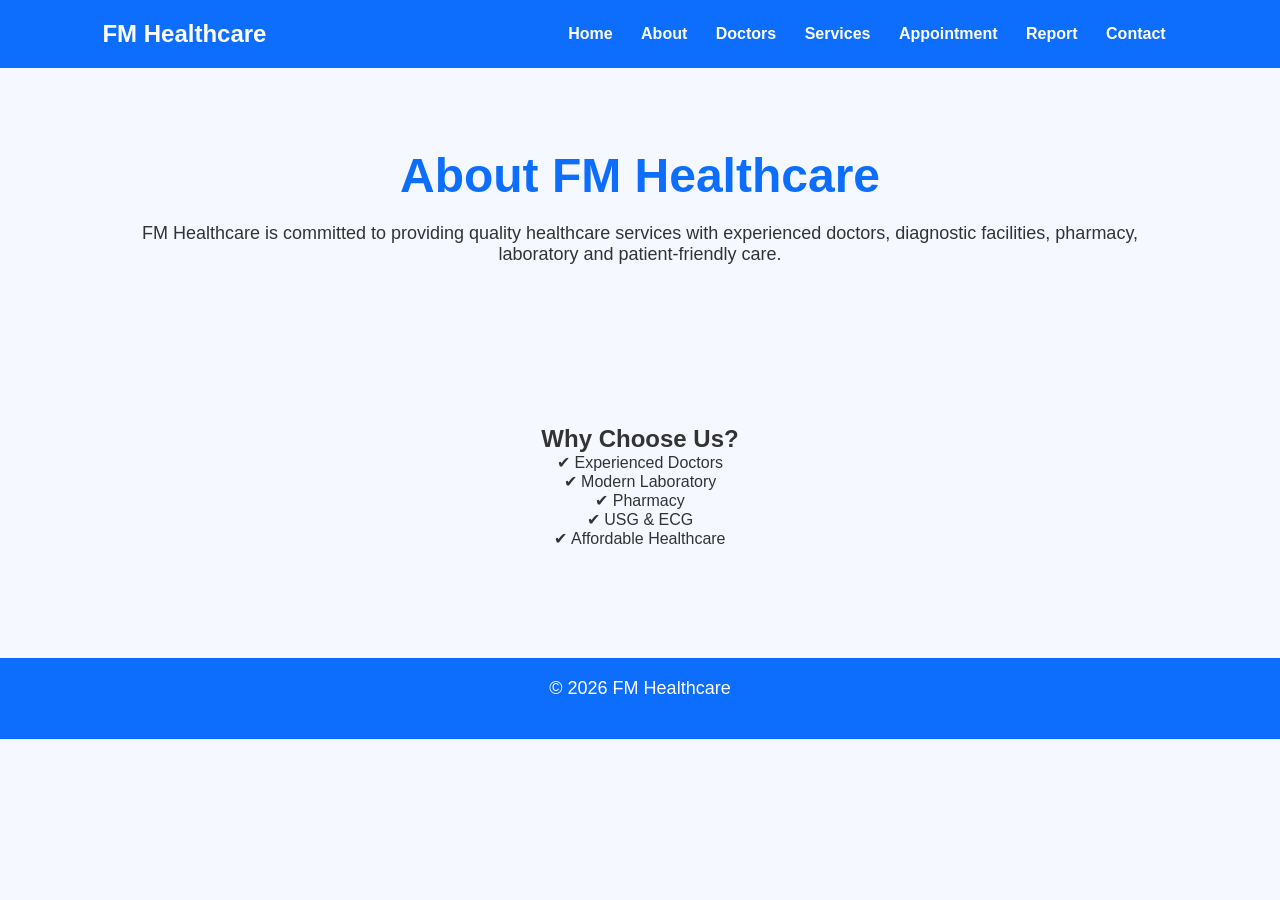
==== about.html @ b5ccc33e "Create about.html" ====
<!DOCTYPE html>
<html lang="en">
<head>
<meta charset="UTF-8">
<meta name="viewport" content="width=device-width, initial-scale=1.0">
<title>About - FM Healthcare</title>
<link rel="stylesheet" href="style.css">
</head>

<body>

<header class="header">
<h2>FM Healthcare</h2>

<nav>
<a href="index.html">Home</a>
<a href="about.html">About</a>
<a href="doctors.html">Doctors</a>
<a href="services.html">Services</a>
<a href="appointment.html">Appointment</a>
<a href="report.html">Report</a>
<a href="contact.html">Contact</a>
</nav>
</header>

<section class="hero">

<h1>About FM Healthcare</h1>

<p>
FM Healthcare is committed to providing quality healthcare services with experienced doctors, diagnostic facilities, pharmacy, laboratory and patient-friendly care.
</p>

</section>

<section class="services">

<h2>Why Choose Us?</h2>

<div class="service-box">
✔ Experienced Doctors
</div>

<div class="service-box">
✔ Modern Laboratory
</div>

<div class="service-box">
✔ Pharmacy
</div>

<div class="service-box">
✔ USG & ECG
</div>

<div class="service-box">
✔ Affordable Healthcare
</div>

</section>

<footer>

<p>© 2026 FM Healthcare</p>

</footer>

</body>
</html>
---- style.css ----
*{
margin:0;
padding:0;
box-sizing:border-box;
font-family:'Poppins',sans-serif;
}

body{
background:#f5f9ff;
color:#333;
}

header{
display:flex;
justify-content:space-between;
align-items:center;
padding:20px 8%;
background:#0d6efd;
color:#fff;
}

nav a{
color:#fff;
text-decoration:none;
margin:0 12px;
font-weight:600;
}

section{
padding:80px 8%;
text-align:center;
}

h1{
font-size:48px;
color:#0d6efd;
margin-bottom:20px;
}

p{
font-size:18px;
margin-bottom:20px;
}

button{
background:#0d6efd;
color:white;
border:none;
padding:12px 25px;
margin:10px;
border-radius:8px;
cursor:pointer;
font-size:16px;
}

button:hover{
background:#084298;
}

footer{
background:#0d6efd;
color:white;
text-align:center;
padding:20px;
margin-top:50px;
}

@media(max-width:768px){

header{
flex-direction:column;
}

nav{
margin-top:15px;
}

nav a{
display:block;
margin:10px 0;
}

h1{
font-size:32px;
}

}
.services,
.doctors{
    padding:60px 8%;
    text-align:center;
}

.card{
    background:#fff;
    padding:20px;
    margin:20px auto;
    max-width:350px;
    border-radius:12px;
    box-shadow:0 5px 15px rgba(0,0,0,.1);
}

.card h3{
    color:#0d6efd;
    margin-bottom:10px;
}
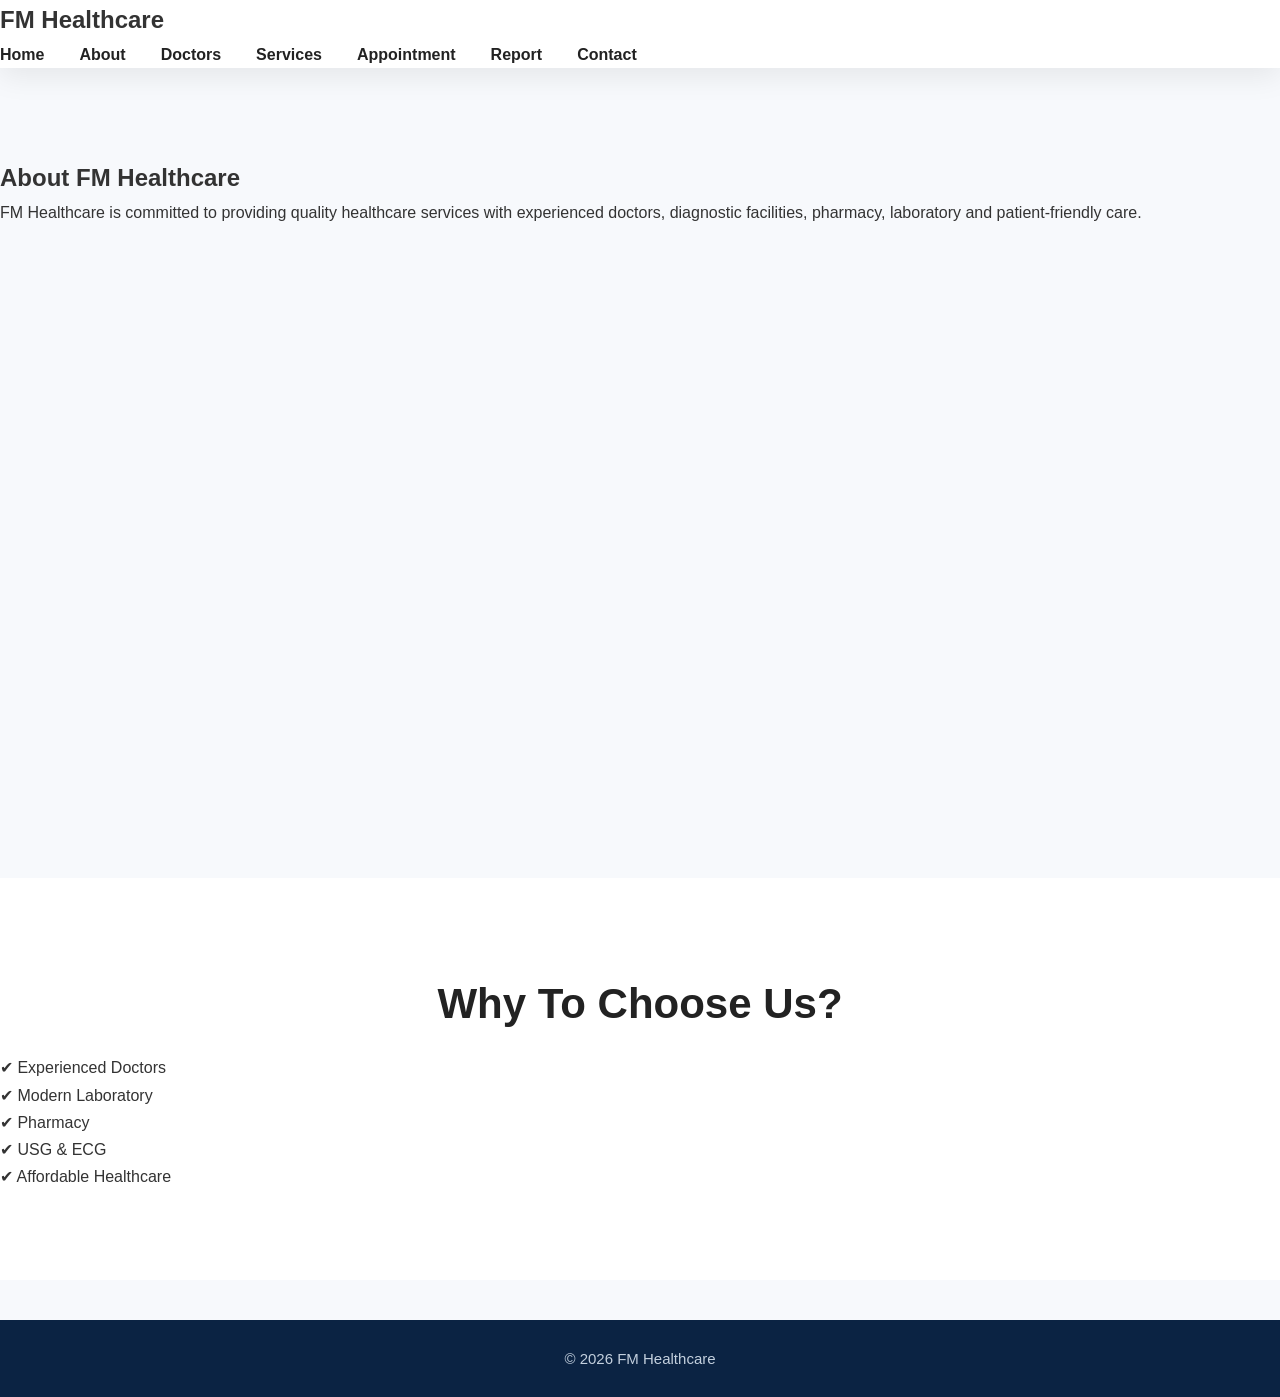
==== commit 3b7219eb: "Update about.html" ====
--- a/about.html
+++ b/about.html
@@ -35,7 +35,7 @@
 
 <section class="services">
 
-<h2>Why Choose Us?</h2>
+<h2>Why To Choose Us?</h2>
 
 <div class="service-box">
 ✔ Experienced Doctors
--- a/style.css
+++ b/style.css
@@ -1,106 +1,1568 @@
+/*=========================================
+  FM HEALTHCARE WEBSITE V3.0
+=========================================*/
+
 *{
 margin:0;
 padding:0;
 box-sizing:border-box;
+}
+
+html{
+scroll-behavior:smooth;
+}
+
+body{
 font-family:'Poppins',sans-serif;
-}
-
-body{
-background:#f5f9ff;
+background:#f7f9fc;
 color:#333;
-}
-
-header{
+line-height:1.7;
+overflow-x:hidden;
+}
+
+img{
+max-width:100%;
+display:block;
+}
+
+a{
+text-decoration:none;
+}
+
+ul{
+list-style:none;
+}
+
+.container{
+width:90%;
+max-width:1280px;
+margin:auto;
+}
+
+/*=========================================
+TOP BAR
+=========================================*/
+
+.top-bar{
+
+background:#0B4EA2;
+color:#fff;
+font-size:14px;
+padding:10px 0;
+
+}
+
+.top-bar .container{
+
 display:flex;
 justify-content:space-between;
 align-items:center;
-padding:20px 8%;
-background:#0d6efd;
+flex-wrap:wrap;
+
+}
+
+.top-left,
+.top-right{
+
+display:flex;
+gap:25px;
+align-items:center;
+
+}
+
+.top-bar i{
+
+margin-right:8px;
+
+}
+
+/*=========================================
+HEADER
+=========================================*/
+
+header{
+
+position:sticky;
+top:0;
+left:0;
+z-index:999;
+
+background:#ffffff;
+
+box-shadow:0 8px 30px rgba(0,0,0,.08);
+
+}
+
+.navbar{
+
+height:90px;
+
+display:flex;
+
+align-items:center;
+
+justify-content:space-between;
+
+}
+
+.logo{
+
+display:flex;
+
+align-items:center;
+
+gap:15px;
+
+}
+
+.logo img{
+
+width:70px;
+
+height:70px;
+
+object-fit:contain;
+
+}
+
+.logo h2{
+
+font-size:34px;
+
+font-weight:800;
+
+letter-spacing:1px;
+
+}
+
+.logo p{
+
+font-size:13px;
+
+color:#666;
+
+margin-top:4px;
+
+}
+
+.blue{
+
+color:#0B4EA2;
+
+}
+
+.green{
+
+color:#2E8B57;
+
+}
+
+/*=========================================
+MENU
+=========================================*/
+
+nav{
+
+display:flex;
+
+gap:35px;
+
+}
+
+nav a{
+
+font-size:16px;
+
+font-weight:600;
+
+color:#222;
+
+transition:.35s;
+
+position:relative;
+
+}
+
+nav a:hover{
+
+color:#0B4EA2;
+
+}
+
+nav a::after{
+
+content:"";
+
+position:absolute;
+
+left:0;
+
+bottom:-8px;
+
+width:0;
+
+height:3px;
+
+background:#2E8B57;
+
+transition:.35s;
+
+border-radius:10px;
+
+}
+
+nav a:hover::after{
+
+width:100%;
+
+}
+
+/*=========================================
+CALL BUTTON
+=========================================*/
+
+.call-btn{
+
+background:#2E8B57;
+
+padding:14px 24px;
+
+border-radius:50px;
+
 color:#fff;
-}
-
-nav a{
+
+font-weight:600;
+
+transition:.35s;
+
+}
+
+.call-btn:hover{
+
+background:#0B4EA2;
+
+transform:translateY(-2px);
+
+}
+
+/*=========================================
+HERO
+=========================================*/
+
+.hero{
+
+position:relative;
+
+height:90vh;
+
+min-height:720px;
+
+overflow:hidden;
+
+}
+
+.hero-banner{
+
+position:absolute;
+
+width:100%;
+
+height:100%;
+
+object-fit:cover;
+
+object-position:center;
+
+}
+
+.hero-overlay{
+
+position:absolute;
+
+inset:0;
+
+background:linear-gradient(to right,
+
+rgba(255,255,255,.90),
+
+rgba(255,255,255,.45),
+
+rgba(255,255,255,.10));
+
+}
+
+.hero-content{
+
+position:absolute;
+
+top:50%;
+
+left:8%;
+
+transform:translateY(-50%);
+
+max-width:620px;
+
+z-index:5;
+
+}
+
+.hero-content h1{
+
+font-size:72px;
+
+font-weight:800;
+
+line-height:1;
+
+margin-bottom:20px;
+
+}
+
+.hero-content h3{
+
+font-size:28px;
+
+color:#0B4EA2;
+
+margin-bottom:15px;
+
+}
+
+.hero-content p{
+
+font-size:18px;
+
+margin-bottom:35px;
+
+color:#444;
+
+}
+/*=========================================
+HERO BUTTONS
+=========================================*/
+
+.hero-buttons{
+display:flex;
+gap:20px;
+margin-top:35px;
+flex-wrap:wrap;
+}
+
+.btn-primary,
+.btn-secondary{
+
+display:inline-flex;
+align-items:center;
+justify-content:center;
+
+padding:15px 32px;
+
+border-radius:50px;
+
+font-size:16px;
+
+font-weight:600;
+
+transition:.35s;
+
+}
+
+.btn-primary{
+
+background:#0B4EA2;
+
 color:#fff;
-text-decoration:none;
-margin:0 12px;
-font-weight:600;
-}
+
+box-shadow:0 10px 30px rgba(11,78,162,.25);
+
+}
+
+.btn-primary:hover{
+
+background:#084298;
+
+transform:translateY(-3px);
+
+}
+
+.btn-secondary{
+
+background:#2E8B57;
+
+color:#fff;
+
+box-shadow:0 10px 30px rgba(46,139,87,.25);
+
+}
+
+.btn-secondary:hover{
+
+background:#227046;
+
+transform:translateY(-3px);
+
+}
+
+/*=========================================
+SECTION COMMON
+=========================================*/
 
 section{
-padding:80px 8%;
+
+padding:90px 0;
+
+}
+
+.section-tag{
+
+display:inline-block;
+
+background:#EAF4FF;
+
+color:#0B4EA2;
+
+padding:8px 18px;
+
+border-radius:50px;
+
+font-size:14px;
+
+font-weight:700;
+
+letter-spacing:1px;
+
+margin-bottom:18px;
+
+}
+
+section h2{
+
+font-size:42px;
+
+font-weight:700;
+
+margin-bottom:25px;
+
+color:#222;
+
+}
+
+/*=========================================
+QUICK ACTION
+=========================================*/
+
+.quick-actions{
+
+margin-top:-70px;
+
+position:relative;
+
+z-index:20;
+
+}
+
+.quick-actions .container{
+
+display:grid;
+
+grid-template-columns:repeat(4,1fr);
+
+gap:25px;
+
+}
+
+.action-card{
+
+background:#fff;
+
+padding:35px 25px;
+
+border-radius:20px;
+
 text-align:center;
-}
-
-h1{
-font-size:48px;
-color:#0d6efd;
+
+box-shadow:0 15px 40px rgba(0,0,0,.08);
+
+transition:.35s;
+
+color:#333;
+
+}
+
+.action-card:hover{
+
+transform:translateY(-8px);
+
+box-shadow:0 25px 50px rgba(0,0,0,.15);
+
+}
+
+.action-card i{
+
+font-size:42px;
+
+color:#0B4EA2;
+
+margin-bottom:18px;
+
+}
+
+.action-card h3{
+
+font-size:22px;
+
+margin-bottom:10px;
+
+}
+
+.action-card p{
+
+color:#666;
+
+}
+
+/*=========================================
+ABOUT
+=========================================*/
+
+.about-grid{
+
+display:grid;
+
+grid-template-columns:1fr 1fr;
+
+gap:60px;
+
+align-items:center;
+
+}
+
+.about-image img{
+
+border-radius:25px;
+
+box-shadow:0 15px 40px rgba(0,0,0,.12);
+
+}
+
+.about-content p{
+
+font-size:17px;
+
+margin-bottom:18px;
+
+color:#555;
+
+}
+
+.about-content ul{
+
+margin:25px 0;
+
+}
+
+.about-content li{
+
+margin-bottom:12px;
+
+font-weight:500;
+
+}
+
+/*=========================================
+WHY CHOOSE US
+=========================================*/
+
+.why-us{
+
+background:#F4F9FF;
+
+}
+
+.why-us h2{
+
+text-align:center;
+
+margin-bottom:50px;
+
+}
+
+.why-grid{
+
+display:grid;
+
+grid-template-columns:repeat(4,1fr);
+
+gap:30px;
+
+}
+
+.why-card{
+
+background:#fff;
+
+padding:35px 25px;
+
+border-radius:20px;
+
+text-align:center;
+
+box-shadow:0 12px 35px rgba(0,0,0,.08);
+
+transition:.35s;
+
+}
+
+.why-card:hover{
+
+transform:translateY(-8px);
+
+}
+
+.why-card i{
+
+font-size:45px;
+
+color:#2E8B57;
+
+margin-bottom:18px;
+
+}
+
+.why-card h3{
+
+font-size:22px;
+
+margin-bottom:15px;
+
+}
+
+.why-card p{
+
+color:#666;
+
+}
+/*=========================================
+SERVICES
+=========================================*/
+
+.services{
+background:#fff;
+}
+
+.services h2{
+text-align:center;
+margin-bottom:15px;
+}
+
+.services .section-tag{
+display:block;
+width:fit-content;
+margin:0 auto 15px;
+}
+
+.services-grid{
+display:grid;
+grid-template-columns:repeat(3,1fr);
+gap:30px;
+margin-top:50px;
+}
+
+.service-card{
+background:#fff;
+padding:35px 25px;
+border-radius:20px;
+text-align:center;
+box-shadow:0 10px 30px rgba(0,0,0,.08);
+transition:.35s;
+}
+
+.service-card:hover{
+transform:translateY(-8px);
+box-shadow:0 20px 45px rgba(0,0,0,.12);
+}
+
+.service-card i{
+font-size:50px;
+color:#0B4EA2;
 margin-bottom:20px;
 }
 
-p{
+.service-card h3{
+font-size:24px;
+margin-bottom:15px;
+color:#222;
+}
+
+.service-card p{
+color:#666;
+font-size:16px;
+}
+
+/*=========================================
+FEATURED DOCTORS
+=========================================*/
+
+.featured-doctors{
+background:#F7F9FC;
+}
+
+.featured-doctors h2{
+text-align:center;
+margin-bottom:15px;
+}
+
+.featured-doctors .section-tag{
+display:block;
+width:fit-content;
+margin:0 auto 15px;
+}
+
+.doctor-grid{
+display:grid;
+grid-template-columns:repeat(3,1fr);
+gap:35px;
+margin-top:50px;
+}
+
+.doctor-card{
+background:#fff;
+border-radius:22px;
+overflow:hidden;
+box-shadow:0 12px 35px rgba(0,0,0,.08);
+transition:.35s;
+text-align:center;
+padding-bottom:30px;
+}
+
+.doctor-card:hover{
+transform:translateY(-8px);
+}
+
+.doctor-card img{
+width:100%;
+height:380px;
+object-fit:cover;
+object-position:top;
+background:#eef3f8;
+}
+
+.doctor-card h3{
+margin-top:25px;
+font-size:24px;
+color:#0B4EA2;
+}
+
+.doctor-card h4{
+margin:10px 0;
+color:#2E8B57;
 font-size:18px;
+}
+
+.doctor-card p{
+padding:0 20px;
+color:#666;
+}
+
+.center-btn{
+text-align:center;
+margin-top:45px;
+}
+
+/*=========================================
+GALLERY
+=========================================*/
+
+.gallery{
+background:#fff;
+}
+
+.gallery h2{
+text-align:center;
+}
+
+.gallery .section-tag{
+display:block;
+width:fit-content;
+margin:0 auto 15px;
+}
+
+.gallery-grid{
+display:grid;
+grid-template-columns:repeat(3,1fr);
+gap:20px;
+margin-top:50px;
+}
+
+.gallery-grid img{
+width:100%;
+height:260px;
+object-fit:cover;
+border-radius:18px;
+transition:.35s;
+cursor:pointer;
+}
+
+.gallery-grid img:hover{
+transform:scale(1.04);
+}
+
+/*=========================================
+CONTACT
+=========================================*/
+
+.contact{
+background:#F4F9FF;
+}
+
+.contact .container{
+display:grid;
+grid-template-columns:1fr 1fr;
+gap:60px;
+align-items:center;
+}
+
+.contact-box{
+display:flex;
+align-items:flex-start;
+gap:18px;
+margin:25px 0;
+}
+
+.contact-box i{
+font-size:28px;
+color:#0B4EA2;
+margin-top:4px;
+}
+
+.contact-right iframe{
+width:100%;
+height:450px;
+border:none;
+border-radius:20px;
+box-shadow:0 10px 30px rgba(0,0,0,.08);
+}
+/*=========================================
+FOOTER
+=========================================*/
+
+footer{
+background:#0B2341;
+color:#fff;
+padding:70px 0 20px;
+}
+
+.footer-grid{
+display:grid;
+grid-template-columns:2fr 1fr 1fr 1.5fr;
+gap:40px;
+}
+
+.footer-logo{
+width:80px;
+margin-bottom:15px;
+}
+
+footer h3{
+font-size:32px;
+margin-bottom:15px;
+}
+
+footer h4{
+font-size:22px;
 margin-bottom:20px;
-}
-
-button{
-background:#0d6efd;
-color:white;
-border:none;
-padding:12px 25px;
-margin:10px;
-border-radius:8px;
-cursor:pointer;
+color:#fff;
+}
+
+footer p{
+color:#d8e3ef;
+margin-bottom:10px;
+line-height:1.8;
+}
+
+footer ul{
+padding:0;
+}
+
+footer ul li{
+margin-bottom:12px;
+}
+
+footer ul li a{
+color:#d8e3ef;
+transition:.3s;
+}
+
+footer ul li a:hover{
+color:#2E8B57;
+padding-left:6px;
+}
+
+.copyright{
+margin-top:50px;
+padding-top:20px;
+border-top:1px solid rgba(255,255,255,.15);
+text-align:center;
+font-size:15px;
+color:#cdd7e3;
+}
+
+/*=========================================
+RESPONSIVE
+=========================================*/
+
+@media (max-width:1100px){
+
+nav{
+gap:18px;
+}
+
+.hero-content h1{
+font-size:58px;
+}
+
+.quick-actions .container,
+.why-grid,
+.services-grid,
+.doctor-grid,
+.gallery-grid{
+grid-template-columns:repeat(2,1fr);
+}
+
+.about-grid,
+.contact .container,
+.footer-grid{
+grid-template-columns:1fr;
+}
+
+}
+
+@media (max-width:768px){
+
+.top-bar{
+display:none;
+}
+
+.navbar{
+height:auto;
+padding:15px 0;
+flex-direction:column;
+gap:20px;
+}
+
+nav{
+flex-wrap:wrap;
+justify-content:center;
+}
+
+.logo{
+flex-direction:column;
+text-align:center;
+}
+
+.logo h2{
+font-size:28px;
+}
+
+.hero{
+height:700px;
+}
+
+.hero-content{
+left:20px;
+right:20px;
+max-width:100%;
+}
+
+.hero-content h1{
+font-size:42px;
+}
+
+.hero-content h3{
+font-size:22px;
+}
+
+.hero-content p{
 font-size:16px;
 }
 
-button:hover{
-background:#084298;
+.hero-buttons{
+flex-direction:column;
+}
+
+.btn-primary,
+.btn-secondary{
+width:100%;
+}
+
+.quick-actions{
+margin-top:30px;
+}
+
+.quick-actions .container,
+.why-grid,
+.services-grid,
+.doctor-grid,
+.gallery-grid{
+grid-template-columns:1fr;
+}
+
+section{
+padding:70px 0;
+}
+
+section h2{
+font-size:30px;
+}
+
+.doctor-card img{
+height:340px;
+}
+
+.contact-right iframe{
+height:320px;
 }
 
 footer{
-background:#0d6efd;
-color:white;
 text-align:center;
-padding:20px;
-margin-top:50px;
+}
+
+.footer-logo{
+margin:auto auto 20px;
+}
+
+}
+
+@media (max-width:480px){
+
+.hero-content h1{
+font-size:36px;
+}
+
+.hero-content h3{
+font-size:18px;
+}
+
+.call-btn{
+width:100%;
+text-align:center;
+}
+
+}
+
+/*=========================================
+SMOOTH EFFECTS
+=========================================*/
+
+.action-card,
+.service-card,
+.doctor-card,
+.why-card,
+.gallery-grid img,
+.btn-primary,
+.btn-secondary{
+transition:all .35s ease;
+}
+
+::selection{
+background:#0B4EA2;
+color:#fff;
+}
+/* ===================================================
+   TEST PRICE PAGE - PREMIUM V2
+=================================================== */
+
+.test-hero{
+    background:linear-gradient(135deg,#0B4EA2,#1B75D0,#2E8B57);
+    color:#fff;
+    padding:80px 20px;
+    text-align:center;
+}
+
+.test-hero h1{
+    font-size:48px;
+    font-weight:800;
+    margin-bottom:15px;
+}
+
+.test-hero p{
+    max-width:700px;
+    margin:0 auto 35px;
+    font-size:18px;
+    opacity:.95;
+    line-height:1.8;
+}
+
+.search-box{
+    max-width:700px;
+    margin:auto;
+    background:#fff;
+    border-radius:60px;
+    display:flex;
+    align-items:center;
+    padding:8px 25px;
+    box-shadow:0 15px 40px rgba(0,0,0,.15);
+}
+
+.search-box i{
+    color:#0B4EA2;
+    font-size:20px;
+    margin-right:15px;
+}
+
+.search-box input{
+    width:100%;
+    border:none;
+    outline:none;
+    font-size:17px;
+    padding:18px 5px;
+    font-family:Poppins,sans-serif;
+    background:transparent;
+}
+
+.test-info{
+    margin-top:-45px;
+    margin-bottom:60px;
+}
+
+.test-info .container{
+    display:grid;
+    grid-template-columns:repeat(4,1fr);
+    gap:25px;
+}
+
+.info-card{
+    background:#fff;
+    border-radius:18px;
+    text-align:center;
+    padding:30px 20px;
+    box-shadow:0 10px 35px rgba(0,0,0,.08);
+    transition:.3s;
+}
+
+.info-card:hover{
+    transform:translateY(-8px);
+}
+
+.info-card i{
+    font-size:42px;
+    color:#0B4EA2;
+    margin-bottom:18px;
+}
+
+.info-card h3{
+    font-size:30px;
+    color:#0B4EA2;
+    margin-bottom:8px;
+}
+
+.info-card p{
+    color:#666;
+    font-size:15px;
+}
+/* ==========================================
+   PREMIUM TABLE
+========================================== */
+
+.price-section{
+    padding:20px 0 70px;
+}
+
+.table-box{
+    background:#fff;
+    border-radius:20px;
+    overflow:hidden;
+    box-shadow:0 15px 40px rgba(0,0,0,.08);
+}
+
+#priceTable{
+    width:100%;
+    border-collapse:collapse;
+}
+
+#priceTable thead{
+    background:linear-gradient(90deg,#0B4EA2,#2E8B57);
+    color:#fff;
+}
+
+#priceTable th{
+    padding:20px;
+    text-align:left;
+    font-size:16px;
+    font-weight:700;
+    letter-spacing:.5px;
+}
+
+#priceTable td{
+    padding:18px 20px;
+    border-bottom:1px solid #edf2f7;
+    font-size:15px;
+}
+
+#priceTable tbody tr:nth-child(even){
+    background:#f8fbff;
+}
+
+#priceTable tbody tr:hover{
+    background:#eef8ff;
+    transition:.25s;
+}
+
+/* ==========================================
+   HOME COLLECTION
+========================================== */
+
+.home-collection{
+    padding:20px 0 70px;
+}
+
+.collection-card{
+    background:linear-gradient(135deg,#0B4EA2,#2E8B57);
+    color:#fff;
+    border-radius:20px;
+    padding:35px;
+    display:flex;
+    justify-content:space-between;
+    align-items:center;
+    gap:30px;
+}
+
+.collection-left{
+    display:flex;
+    align-items:center;
+    gap:20px;
+}
+
+.collection-left i{
+    font-size:55px;
+}
+
+.collection-left h2{
+    margin-bottom:10px;
+}
+
+.book-btn{
+    background:#fff;
+    color:#0B4EA2;
+    padding:15px 30px;
+    border-radius:50px;
+    font-weight:700;
+    text-decoration:none;
+    transition:.3s;
+}
+
+.book-btn:hover{
+    background:#f4f4f4;
+    transform:translateY(-3px);
+}
+
+/* ==========================================
+   DOWNLOAD
+========================================== */
+
+.download-price{
+    padding-bottom:70px;
+}
+
+.download-box{
+    background:#fff;
+    border-radius:20px;
+    text-align:center;
+    padding:50px 30px;
+    box-shadow:0 12px 35px rgba(0,0,0,.08);
+}
+
+.download-box h2{
+    color:#0B4EA2;
+    margin-bottom:15px;
+}
+
+.download-box p{
+    color:#666;
+    margin-bottom:30px;
+}
+
+.download-btn{
+    display:inline-block;
+    background:linear-gradient(90deg,#0B4EA2,#2E8B57);
+    color:#fff;
+    text-decoration:none;
+    padding:15px 35px;
+    border-radius:50px;
+    font-weight:700;
+    transition:.3s;
+}
+
+.download-btn:hover{
+    transform:translateY(-3px);
+    box-shadow:0 10px 25px rgba(0,0,0,.15);
+}
+/* ==========================================
+   FOOTER
+========================================== */
+
+footer{
+    background:#0b2343;
+    color:#fff;
+    text-align:center;
+    padding:25px 20px;
+    margin-top:40px;
+}
+
+footer p{
+    margin:0;
+    font-size:15px;
+    opacity:.9;
+}
+
+/* ==========================================
+   SMOOTH ANIMATION
+========================================== */
+
+.info-card,
+.table-box,
+.collection-card,
+.download-box{
+    animation:fadeUp .6s ease;
+}
+
+@keyframes fadeUp{
+    from{
+        opacity:0;
+        transform:translateY(25px);
+    }
+    to{
+        opacity:1;
+        transform:translateY(0);
+    }
+}
+
+/* ==========================================
+   RESPONSIVE
+========================================== */
+
+@media(max-width:992px){
+
+.test-info .container{
+    grid-template-columns:repeat(2,1fr);
+}
+
+.collection-card{
+    flex-direction:column;
+    text-align:center;
+}
+
+.collection-left{
+    flex-direction:column;
+}
+
 }
 
 @media(max-width:768px){
 
-header{
-flex-direction:column;
-}
-
-nav{
-margin-top:15px;
-}
-
-nav a{
-display:block;
-margin:10px 0;
-}
-
-h1{
-font-size:32px;
-}
-
-}
-.services,
-.doctors{
-    padding:60px 8%;
+.test-hero{
+    padding:60px 20px;
+}
+
+.test-hero h1{
+    font-size:32px;
+}
+
+.test-hero p{
+    font-size:15px;
+}
+
+.search-box{
+    border-radius:15px;
+    padding:8px 15px;
+}
+
+.search-box input{
+    padding:14px 5px;
+    font-size:15px;
+}
+
+.test-info .container{
+    grid-template-columns:1fr;
+}
+
+.table-box{
+    overflow-x:auto;
+}
+
+#priceTable{
+    min-width:700px;
+}
+
+.info-card{
+    padding:25px 15px;
+}
+
+.download-box{
+    padding:35px 20px;
+}
+
+.download-btn,
+.book-btn{
+    display:inline-block;
+    width:100%;
+    max-width:300px;
+}
+
+}
+/* ===========================
+   APPOINTMENT PAGE
+=========================== */
+
+.page-header{
+    background:linear-gradient(135deg,#0B4EA2,#2E8B57);
+    color:#fff;
     text-align:center;
-}
-
-.card{
+    padding:70px 20px;
+}
+
+.page-header h1{
+    font-size:42px;
+    margin-bottom:10px;
+}
+
+.page-header p{
+    font-size:18px;
+    opacity:.95;
+}
+
+.appointment-section{
+    background:#f5f8fc;
+    padding:60px 20px;
+}
+
+.appointment-container{
+    max-width:850px;
+    margin:auto;
     background:#fff;
-    padding:20px;
-    margin:20px auto;
-    max-width:350px;
+    border-radius:18px;
+    padding:40px;
+    box-shadow:0 15px 40px rgba(0,0,0,.08);
+}
+
+.appointment-container h2{
+    text-align:center;
+    color:#0B4EA2;
+    margin-bottom:30px;
+}
+.form-group{
+    margin-bottom:22px;
+}
+
+.form-group label{
+    display:block;
+    font-weight:600;
+    color:#333;
+    margin-bottom:8px;
+}
+
+.form-group input,
+.form-group select,
+.form-group textarea{
+    width:100%;
+    padding:14px 16px;
+    border:1px solid #d9e2ec;
     border-radius:12px;
-    box-shadow:0 5px 15px rgba(0,0,0,.1);
-}
-
-.card h3{
-    color:#0d6efd;
+    font-size:16px;
+    outline:none;
+    transition:.3s;
+    box-sizing:border-box;
+    background:#fff;
+}
+
+.form-group input:focus,
+.form-group select:focus,
+.form-group textarea:focus{
+    border-color:#0B4EA2;
+    box-shadow:0 0 0 4px rgba(11,78,162,.12);
+}
+
+.appointment-btn{
+    width:100%;
+    border:none;
+    border-radius:12px;
+    padding:16px;
+    font-size:18px;
+    font-weight:700;
+    color:#fff;
+    background:linear-gradient(135deg,#0B4EA2,#2E8B57);
+    cursor:pointer;
+    transition:.3s;
+}
+
+.appointment-btn:hover{
+    transform:translateY(-2px);
+    box-shadow:0 12px 24px rgba(11,78,162,.25);
+}
+.success-message{
+    margin:40px auto;
+    max-width:850px;
+    background:#ecfff3;
+    border:2px solid #2E8B57;
+    border-radius:16px;
+    padding:30px;
+    text-align:center;
+    animation:fadeIn .5s ease;
+}
+
+.success-message i{
+    font-size:55px;
+    color:#2E8B57;
+    margin-bottom:15px;
+}
+
+.success-message h3{
+    color:#0B4EA2;
     margin-bottom:10px;
 }
+
+.success-message p{
+    color:#555;
+    line-height:1.8;
+}
+
+.page-footer{
+    background:#0B4EA2;
+    color:#fff;
+    text-align:center;
+    padding:25px;
+    margin-top:60px;
+}
+
+@keyframes fadeIn{
+    from{
+        opacity:0;
+        transform:translateY(20px);
+    }
+    to{
+        opacity:1;
+        transform:translateY(0);
+    }
+}
+
+@media(max-width:768px){
+
+    .appointment-container{
+        padding:25px;
+    }
+
+    .page-header h1{
+        font-size:30px;
+    }
+
+    .page-header p{
+        font-size:16px;
+    }
+
+    .appointment-btn{
+        font-size:16px;
+        padding:14px;
+    }
+
+}
